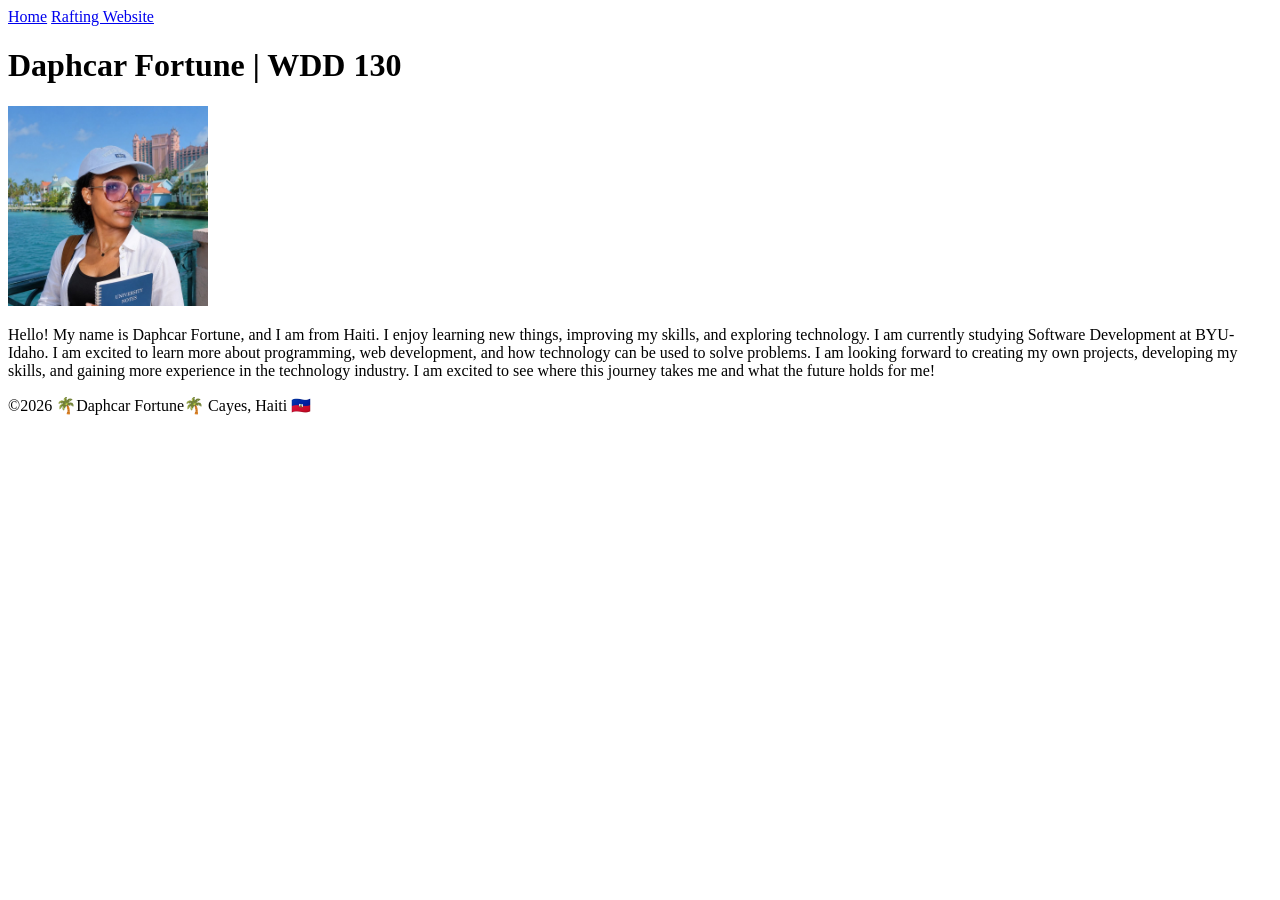
==== index.html @ ebad07b6 "Fix rafting website link" ====
<!DOCTYPE html>
<html lang="en">

<head>
    <meta charset="UTF-8">
    <meta name="viewport" content="width=device-width, initial-scale=1.0">
    <title>Daphcar Fortune | WDD 130</title>
</head>

<body>
    <header>
        <nav>
            <a href="#">Home</a>
            <a href="wwr/">Rafting Website</a>
        </nav>
    </header>
    <main>
        <h1>Daphcar Fortune | WDD 130</h1>
        <img src="images/profile.jpg" alt="Daphcar Fortune Profile Picture" width="200">
        <p>
            Hello! My name is Daphcar Fortune, and I am from Haiti. I enjoy learning new things,
            improving my skills, and exploring technology. I am currently studying Software
            Development at
            BYU-Idaho. I am excited to learn more about programming, web development, and how
            technology can be used
            to solve problems. I am looking forward to creating my own projects, developing my
            skills, and gaining more
            experience in the technology industry. I am excited to see where this journey takes me
            and what the future holds for me!
        </p>
    </main>
    <footer>
        <p>&copy2026 🌴Daphcar Fortune🌴 Cayes, Haiti 🇭🇹</p>
    </footer>

</body>

</html>
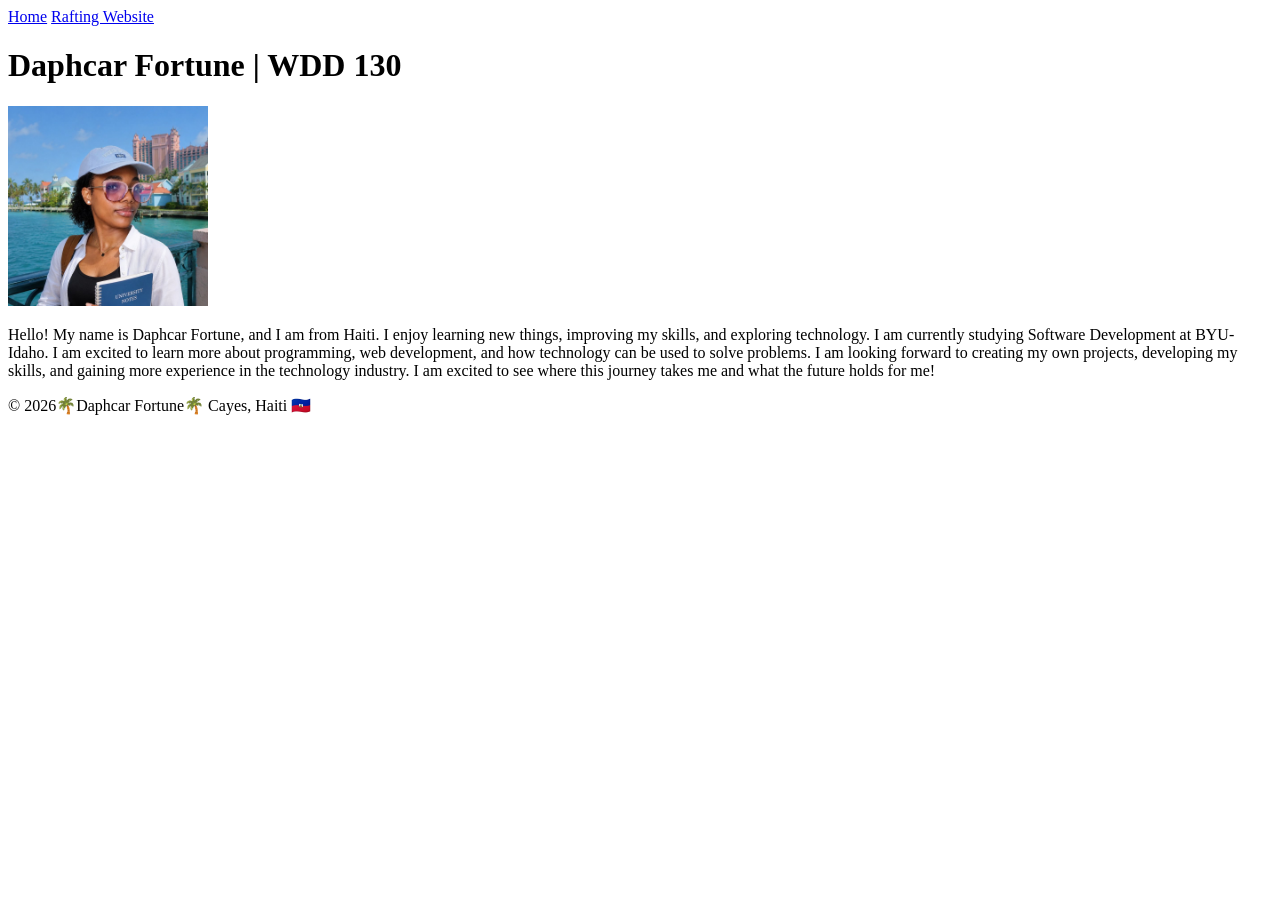
==== commit 43778901: "Fix copyright HTML entity" ====
--- a/index.html
+++ b/index.html
@@ -4,7 +4,7 @@
 <head>
     <meta charset="UTF-8">
     <meta name="viewport" content="width=device-width, initial-scale=1.0">
-    <title>Daphcar Fortune | WDD 130</title>
+    <title>Daphcar Fortune / WDD 130</title>
 </head>
 
 <body>
@@ -30,7 +30,7 @@
         </p>
     </main>
     <footer>
-        <p>&copy2026 🌴Daphcar Fortune🌴 Cayes, Haiti 🇭🇹</p>
+        <p>&copy; 2026🌴Daphcar Fortune🌴 Cayes, Haiti 🇭🇹</p>
     </footer>
 
 </body>
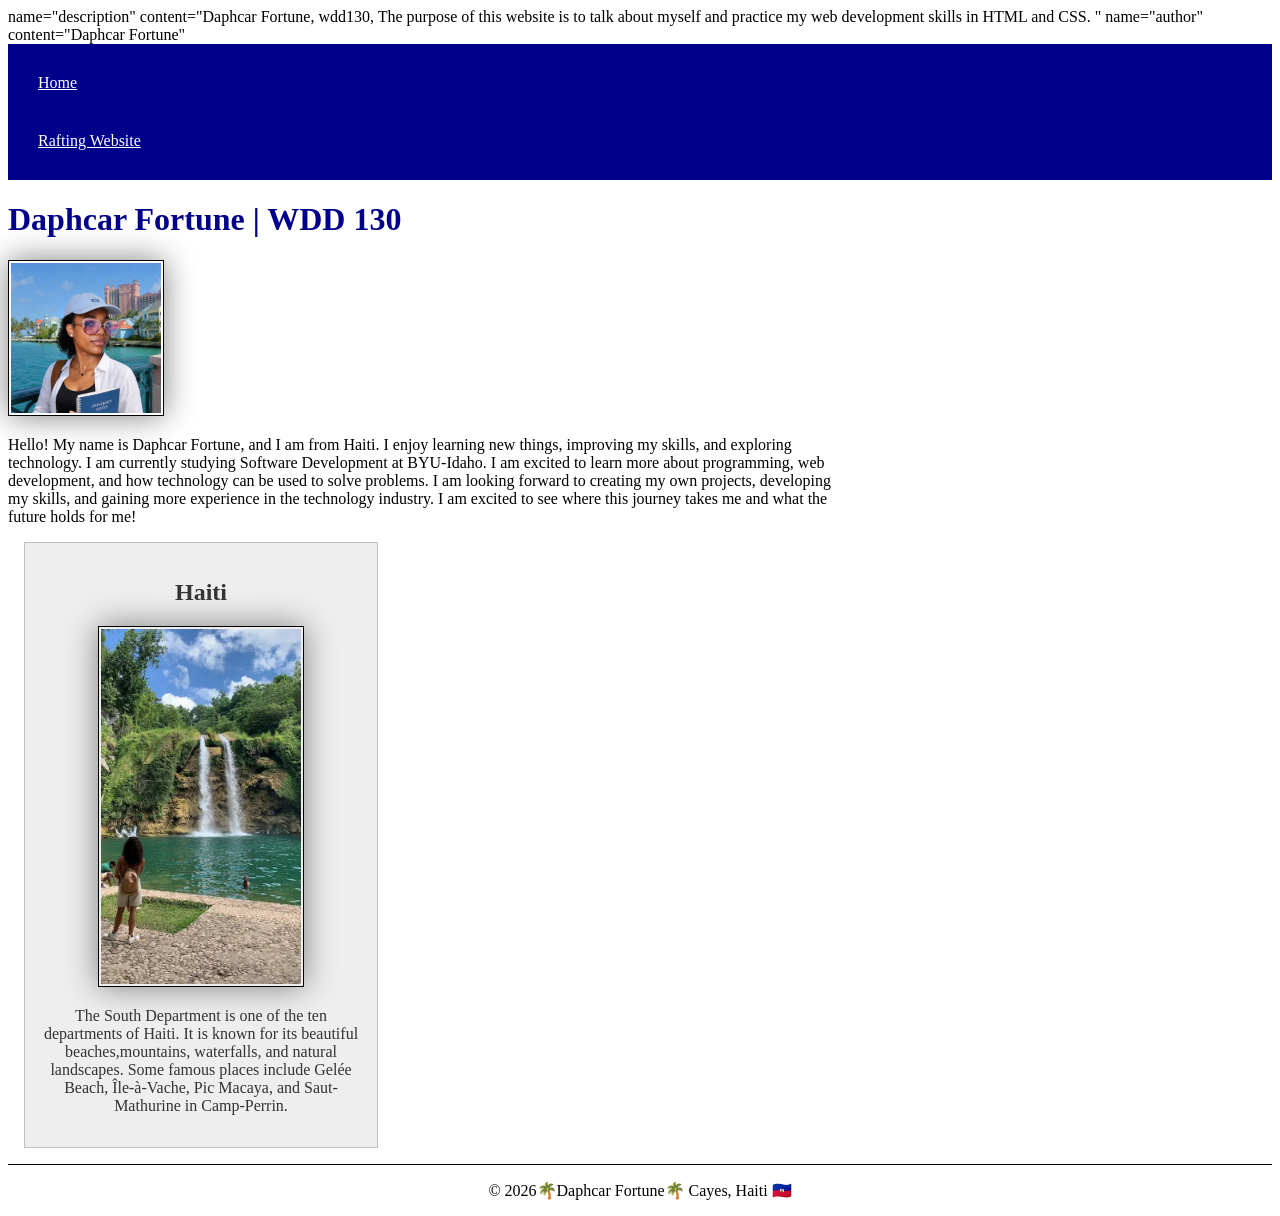
==== commit 4417278a: "Week02 website update" ====
--- a/index.html
+++ b/index.html
@@ -5,6 +5,11 @@
     <meta charset="UTF-8">
     <meta name="viewport" content="width=device-width, initial-scale=1.0">
     <title>Daphcar Fortune / WDD 130</title>
+    <meta> name="description" content="Daphcar Fortune, wdd130, The purpose of this website is to
+    talk about myself and practice my web development skills in HTML
+    and CSS. "
+    <meta> name="author" content="Daphcar Fortune"
+    <link rel="stylesheet" href="styles/styles.css">
 </head>
 
 <body>
@@ -29,6 +34,15 @@
             and what the future holds for me!
         </p>
     </main>
+    <aside>
+        <h2>Haiti</h2>
+        <img src="images/Saut-Mathurine.webp"
+          alt="Picture of Saut-Mathurine in Camp-Perrin, Haiti.">
+        <p>The South Department is one of the ten departments of Haiti.
+            It is known for its beautiful beaches,mountains, waterfalls, and natural landscapes.
+            Some famous places include Gelée Beach, Île-à-Vache,
+            Pic Macaya, and Saut-Mathurine in Camp-Perrin.</p>
+    </aside>
     <footer>
         <p>&copy; 2026🌴Daphcar Fortune🌴 Cayes, Haiti 🇭🇹</p>
     </footer>
--- a/styles/styles.css
+++ b/styles/styles.css
@@ -0,0 +1,62 @@
+nav {
+    background-color: darkblue;
+    padding: 10px;
+}
+
+nav a {
+    color: white;
+    display: block;
+    padding: 20px;
+}
+
+h1 {
+    color: darkblue;
+}
+
+img {
+    width: 150px;
+    height: auto;
+    border: 1px solid black;
+    padding: 2px;
+    box-shadow: 0 0 30px gray;
+}
+
+p {
+    padding: 10px;
+}
+
+main {
+    max-width: 840px;
+}
+
+aside {
+    width: 20rem;
+    margin: 1rem;
+    border: 1px solid rgb(0 0 0 / 0.2)
+        /*1*/
+    ;
+    padding: 1rem;
+    background-color: #eee;
+    color: #333;
+    text-align: center;
+}
+
+aside img {
+    width: 200px;
+    height: auto;
+}
+
+main img {
+    width: 150px;
+    height: auto;
+}
+
+p {
+    padding: 0;
+}
+
+footer {
+    margin-top: 15px;
+    border-top: 1px solid #000;
+    text-align: center;
+}
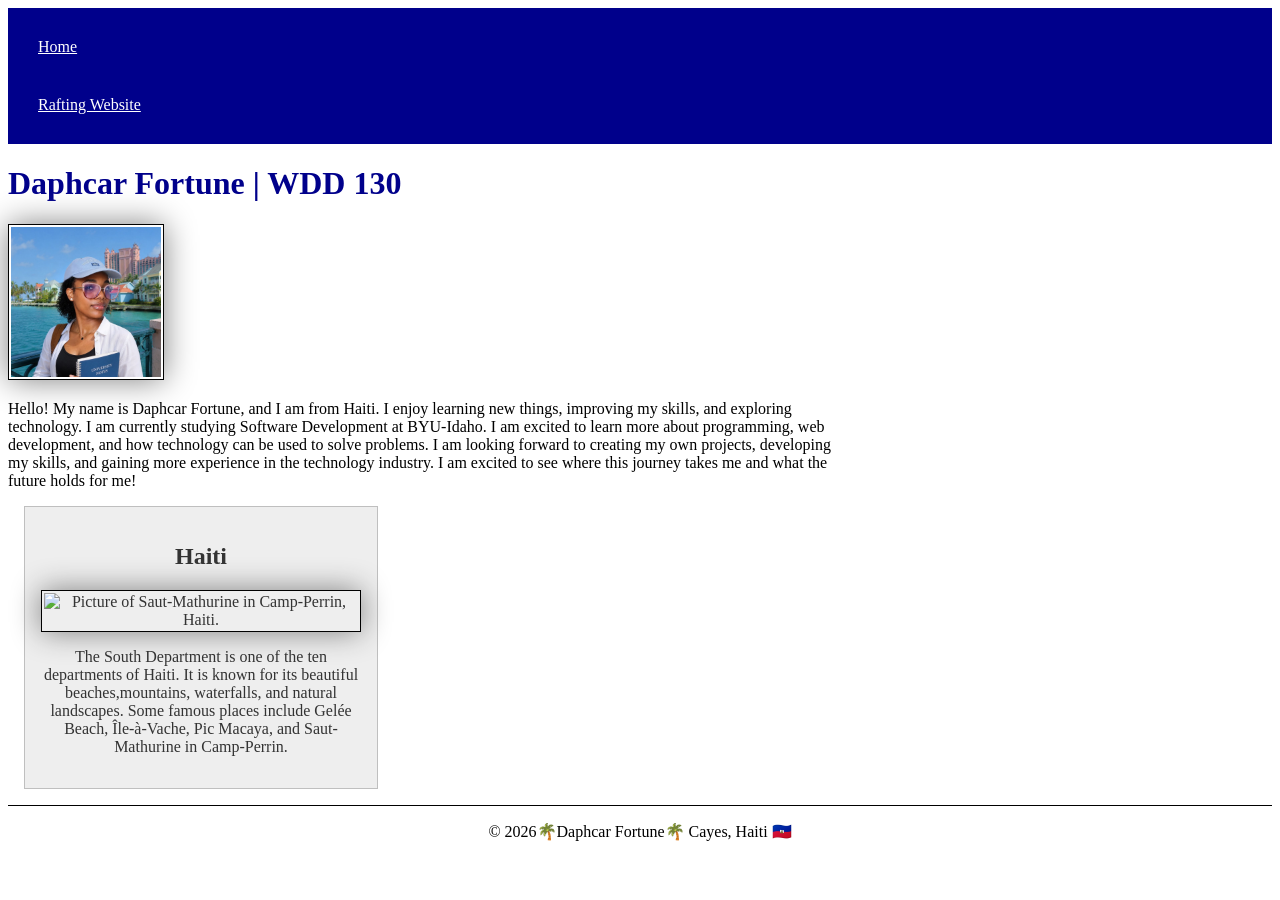
==== commit 2cf99f84: "Week02 website update" ====
--- a/index.html
+++ b/index.html
@@ -5,10 +5,9 @@
     <meta charset="UTF-8">
     <meta name="viewport" content="width=device-width, initial-scale=1.0">
     <title>Daphcar Fortune / WDD 130</title>
-    <meta> name="description" content="Daphcar Fortune, wdd130, The purpose of this website is to
-    talk about myself and practice my web development skills in HTML
-    and CSS. "
-    <meta> name="author" content="Daphcar Fortune"
+    <meta name="description" content="Daphcar Fortune, wdd130, The purpose of this website is to
+    talk about myself and practice my web development skills in HTMLand CSS.">
+    <meta name="author" content="Daphcar Fortune">
     <link rel="stylesheet" href="styles/styles.css">
 </head>
 
@@ -36,7 +35,7 @@
     </main>
     <aside>
         <h2>Haiti</h2>
-        <img src="images/Saut-Mathurine.webp"
+        <img src="images/saut-mathurine.webp"
           alt="Picture of Saut-Mathurine in Camp-Perrin, Haiti.">
         <p>The South Department is one of the ten departments of Haiti.
             It is known for its beautiful beaches,mountains, waterfalls, and natural landscapes.
--- a/styles/styles.css
+++ b/styles/styles.css
@@ -19,10 +19,6 @@
     border: 1px solid black;
     padding: 2px;
     box-shadow: 0 0 30px gray;
-}
-
-p {
-    padding: 10px;
 }
 
 main {
@@ -49,6 +45,8 @@
 main img {
     width: 150px;
     height: auto;
+    border: 1px solid #000;
+    box-shadow: 0 0 30px gray;
 }
 
 p {
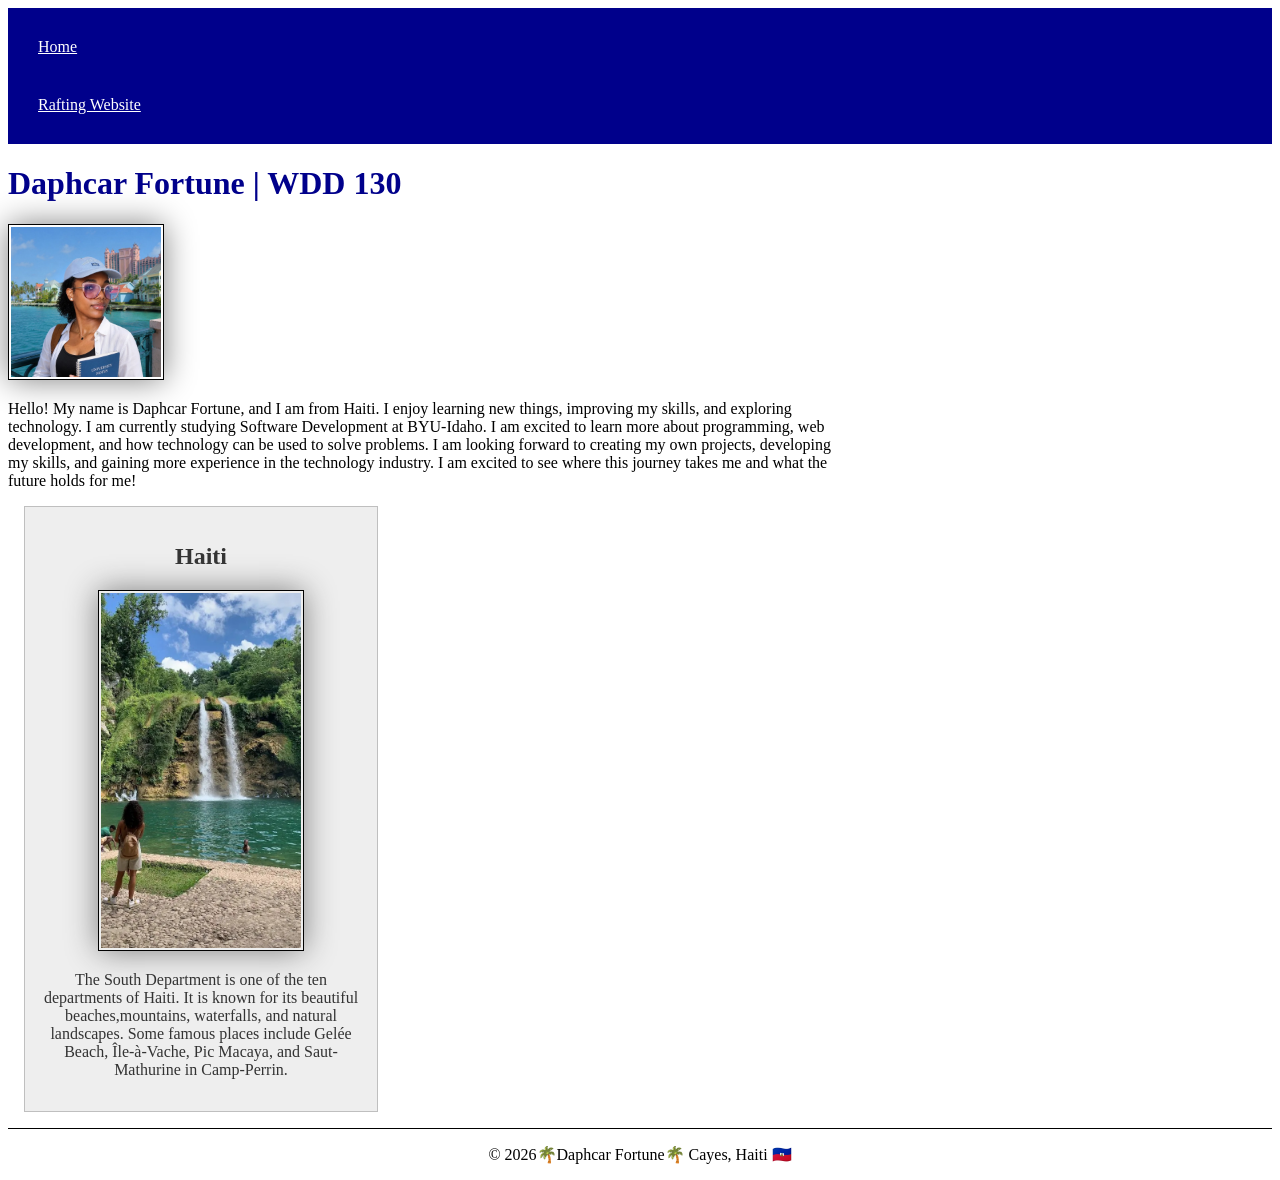
==== commit c426d793: "Update image" ====
--- a/index.html
+++ b/index.html
@@ -35,8 +35,7 @@
     </main>
     <aside>
         <h2>Haiti</h2>
-        <img src="images/saut-mathurine.webp"
-          alt="Picture of Saut-Mathurine in Camp-Perrin, Haiti.">
+        <img src="images/saut-mathurine.jpg" alt="Picture of Saut-Mathurine in Camp-Perrin, Haiti.">
         <p>The South Department is one of the ten departments of Haiti.
             It is known for its beautiful beaches,mountains, waterfalls, and natural landscapes.
             Some famous places include Gelée Beach, Île-à-Vache,
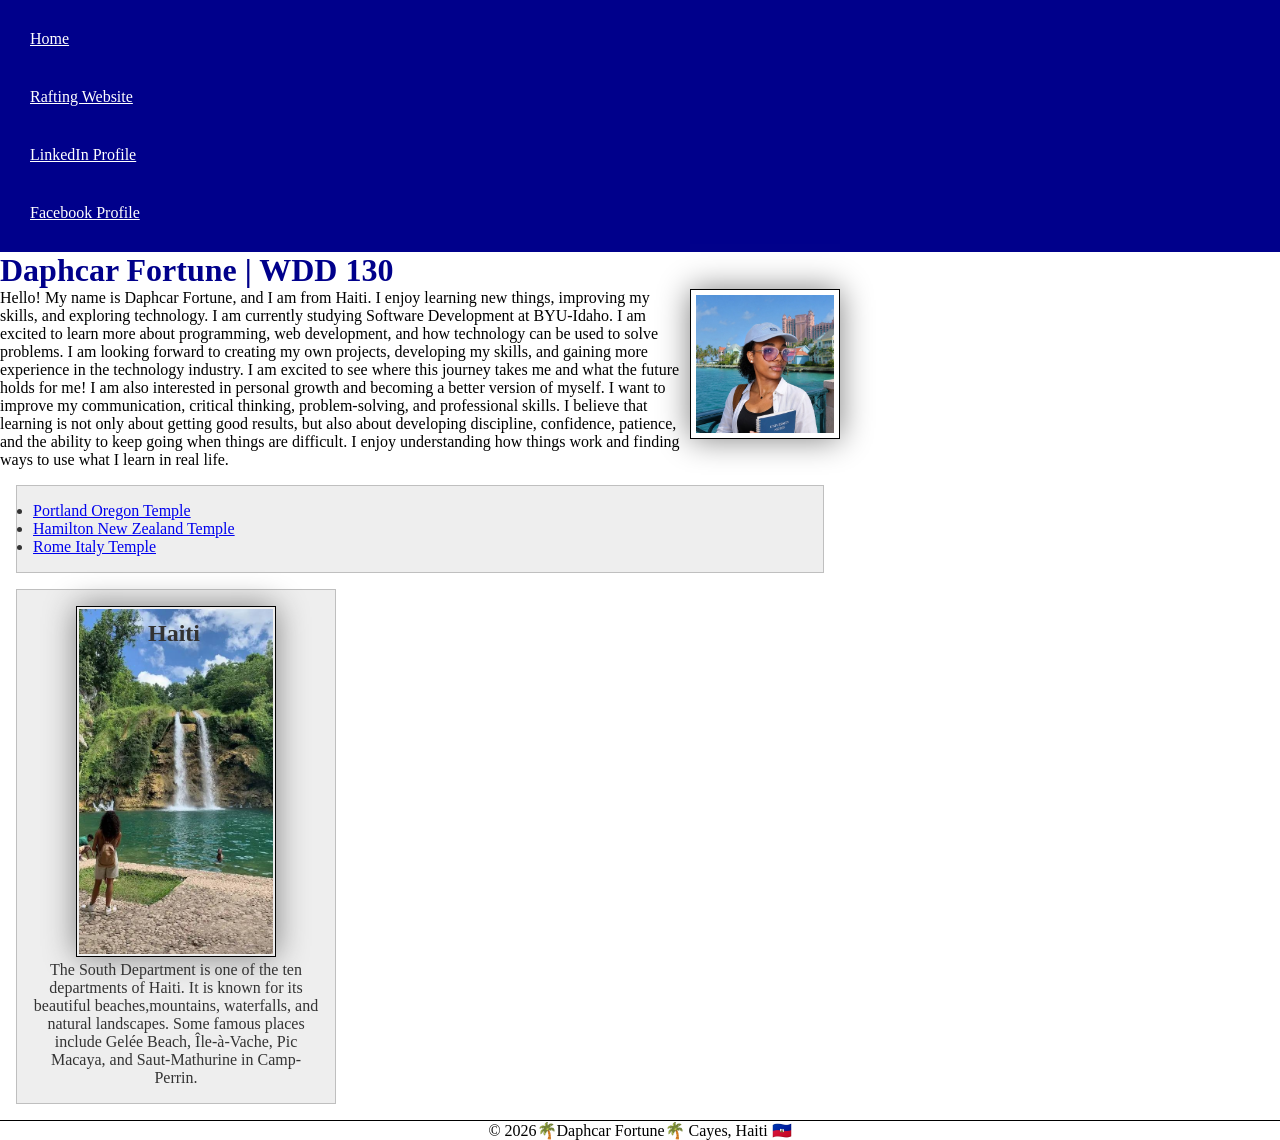
==== commit a607346b: "Week 3 code along activity" ====
--- a/index.html
+++ b/index.html
@@ -16,6 +16,8 @@
         <nav>
             <a href="#">Home</a>
             <a href="wwr/">Rafting Website</a>
+            <a href="https://www.linkedin.com/feed/">LinkedIn Profile</a>
+            <a href="https://facebook.com">Facebook Profile</a>
         </nav>
     </header>
     <main>
@@ -31,9 +33,32 @@
             skills, and gaining more
             experience in the technology industry. I am excited to see where this journey takes me
             and what the future holds for me!
+            I am also interested in personal growth and becoming a better version of myself. I want
+            to improve
+            my communication, critical thinking, problem-solving, and professional skills. I believe
+            that
+            learning is not only about getting good results, but also about developing discipline,
+            confidence,
+            patience, and the ability to keep going when things are difficult. I enjoy understanding
+            how things
+            work and finding ways to use what I learn in real life.
         </p>
+        <ul class="box">
+            <li>
+                <a href="https://www.churchofjesuschrist.org/temples/details/portland-oregon-temple?lang=eng"
+                  target="_blank"> Portland Oregon Temple</a>
+            </li>
+            <li>
+                <a href="https://www.churchofjesuschrist.org/temples/details/hamilton-new-zealand-temple?lang=eng"
+                  target="_blank">Hamilton New Zealand Temple</a>
+            </li>
+            <li>
+                <a href="https://www.churchofjesuschrist.org/temples/details/rome-italy-temple?lang=eng"
+                  target="_blank">Rome Italy Temple</a>
+            </li>
+        </ul>
     </main>
-    <aside>
+    <aside class="box">
         <h2>Haiti</h2>
         <img src="images/saut-mathurine.jpg" alt="Picture of Saut-Mathurine in Camp-Perrin, Haiti.">
         <p>The South Department is one of the ten departments of Haiti.
--- a/styles/styles.css
+++ b/styles/styles.css
@@ -1,24 +1,38 @@
+* {
+    margin: 0;
+    padding: 0;
+    box-sizing: border-box;
+}
+
+:root {
+    --primary-color: darkblue;
+    --secondary-color: white;
+    --border-color: #000;
+    --shadow-color: gray;
+    --image-width: 150px;
+}
+
 nav {
-    background-color: darkblue;
+    background-color: var(--primary-color);
     padding: 10px;
 }
 
 nav a {
-    color: white;
+    color: var(--secondary-color);
     display: block;
     padding: 20px;
 }
 
 h1 {
-    color: darkblue;
+    color: var(--primary-color);
 }
 
 img {
-    width: 150px;
+    width: var(--image-width);
     height: auto;
-    border: 1px solid black;
+    border: 1px solid var(--border-color);
     padding: 2px;
-    box-shadow: 0 0 30px gray;
+    box-shadow: 0 0 30px var(--shadow-color);
 }
 
 main {
@@ -27,14 +41,14 @@
 
 aside {
     width: 20rem;
-    margin: 1rem;
-    border: 1px solid rgb(0 0 0 / 0.2)
-        /*1*/
-    ;
-    padding: 1rem;
-    background-color: #eee;
-    color: #333;
     text-align: center;
+    position: relative;
+}
+
+aside h2 {
+    position: absolute;
+    top: 30px;
+    left: 131px;
 }
 
 aside img {
@@ -43,10 +57,12 @@
 }
 
 main img {
-    width: 150px;
+    width: var(--image-width);
     height: auto;
-    border: 1px solid #000;
-    box-shadow: 0 0 30px gray;
+    border: 1px solid var(--border-color);
+    box-shadow: 0 0 30px var(--shadow-color);
+    padding: 5px;
+    float: right;
 }
 
 p {
@@ -55,6 +71,16 @@
 
 footer {
     margin-top: 15px;
-    border-top: 1px solid #000;
+    border-top: 1px solid var(--border-color);
     text-align: center;
+}
+
+/* Class Selectors */
+.box {
+    margin: 1rem;
+    border: 1px solid rgb(0 0 0 / 0.2);
+    padding: 1rem;
+    background-color: #eee;
+    color: #333;
+
 }
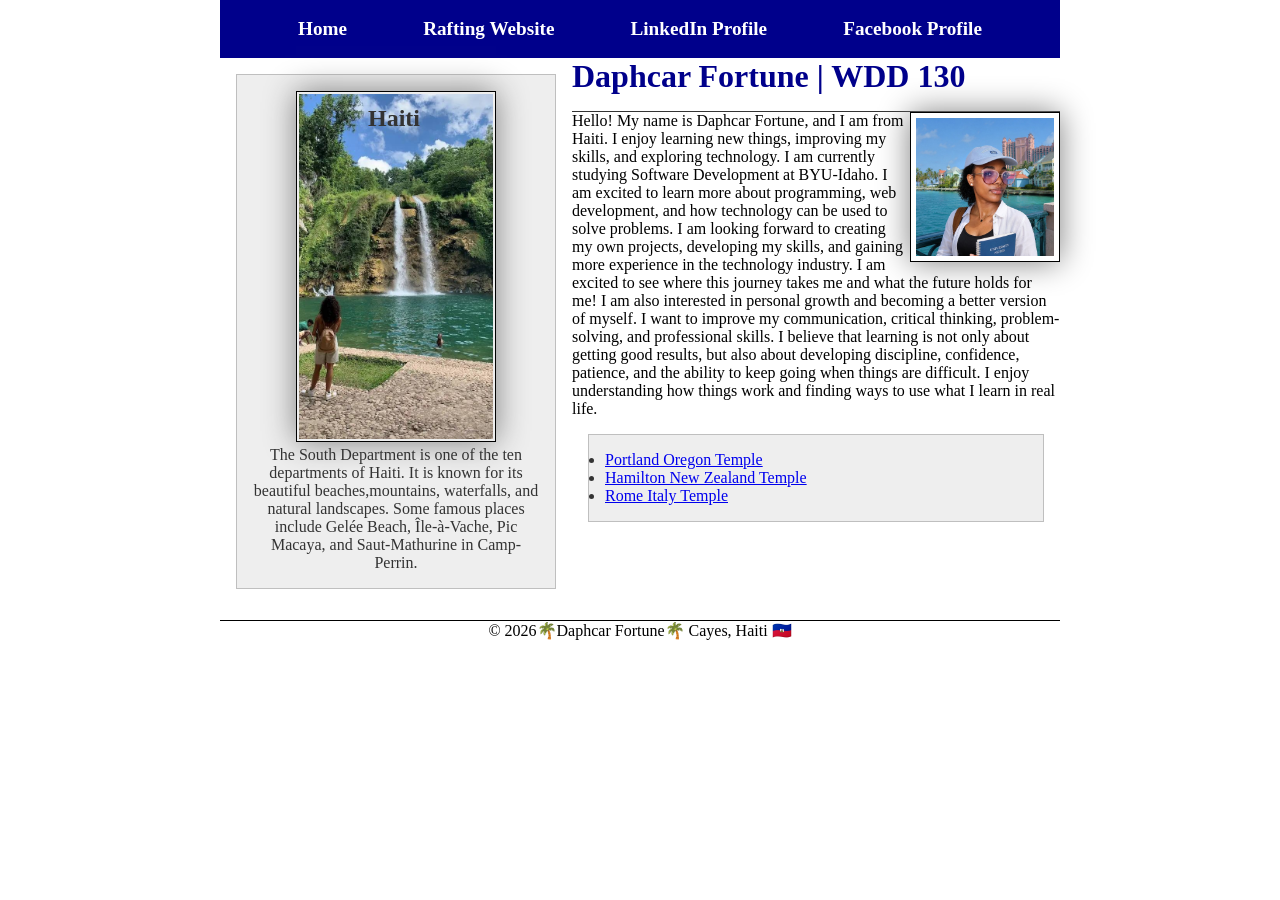
==== commit 9d63a1c1: "Week 4 code along activity" ====
--- a/index.html
+++ b/index.html
@@ -20,52 +20,60 @@
             <a href="https://facebook.com">Facebook Profile</a>
         </nav>
     </header>
-    <main>
-        <h1>Daphcar Fortune | WDD 130</h1>
-        <img src="images/profile.jpg" alt="Daphcar Fortune Profile Picture" width="200">
-        <p>
-            Hello! My name is Daphcar Fortune, and I am from Haiti. I enjoy learning new things,
-            improving my skills, and exploring technology. I am currently studying Software
-            Development at
-            BYU-Idaho. I am excited to learn more about programming, web development, and how
-            technology can be used
-            to solve problems. I am looking forward to creating my own projects, developing my
-            skills, and gaining more
-            experience in the technology industry. I am excited to see where this journey takes me
-            and what the future holds for me!
-            I am also interested in personal growth and becoming a better version of myself. I want
-            to improve
-            my communication, critical thinking, problem-solving, and professional skills. I believe
-            that
-            learning is not only about getting good results, but also about developing discipline,
-            confidence,
-            patience, and the ability to keep going when things are difficult. I enjoy understanding
-            how things
-            work and finding ways to use what I learn in real life.
-        </p>
-        <ul class="box">
-            <li>
-                <a href="https://www.churchofjesuschrist.org/temples/details/portland-oregon-temple?lang=eng"
-                  target="_blank"> Portland Oregon Temple</a>
-            </li>
-            <li>
-                <a href="https://www.churchofjesuschrist.org/temples/details/hamilton-new-zealand-temple?lang=eng"
-                  target="_blank">Hamilton New Zealand Temple</a>
-            </li>
-            <li>
-                <a href="https://www.churchofjesuschrist.org/temples/details/rome-italy-temple?lang=eng"
-                  target="_blank">Rome Italy Temple</a>
-            </li>
-        </ul>
-    </main>
-    <aside class="box">
-        <h2>Haiti</h2>
-        <img src="images/saut-mathurine.jpg" alt="Picture of Saut-Mathurine in Camp-Perrin, Haiti.">
-        <p>The South Department is one of the ten departments of Haiti.
-            It is known for its beautiful beaches,mountains, waterfalls, and natural landscapes.
-            Some famous places include Gelée Beach, Île-à-Vache,
-            Pic Macaya, and Saut-Mathurine in Camp-Perrin.</p>
-    </aside>
+    <div class="grid">
+        <main>
+            <h1>Daphcar Fortune | WDD 130</h1>
+            <img src="images/profile.jpg" alt="Daphcar Fortune Profile Picture" width="200">
+            <p>
+                Hello! My name is Daphcar Fortune, and I am from Haiti. I enjoy learning new things,
+                improving my skills, and exploring technology. I am currently studying Software
+                Development at
+                BYU-Idaho. I am excited to learn more about programming, web development, and how
+                technology can be used
+                to solve problems. I am looking forward to creating my own projects, developing my
+                skills, and gaining more
+                experience in the technology industry. I am excited to see where this journey takes
+                me
+                and what the future holds for me!
+                I am also interested in personal growth and becoming a better version of myself. I
+                want
+                to improve
+                my communication, critical thinking, problem-solving, and professional skills. I
+                believe
+                that
+                learning is not only about getting good results, but also about developing
+                discipline,
+                confidence,
+                patience, and the ability to keep going when things are difficult. I enjoy
+                understanding
+                how things
+                work and finding ways to use what I learn in real life.
+            </p>
+            <ul class="box">
+                <li>
+                    <a href="https://www.churchofjesuschrist.org/temples/details/portland-oregon-temple?lang=eng"
+                      target="_blank"> Portland Oregon Temple</a>
+                </li>
+                <li>
+                    <a href="https://www.churchofjesuschrist.org/temples/details/hamilton-new-zealand-temple?lang=eng"
+                      target="_blank">Hamilton New Zealand Temple</a>
+                </li>
+                <li>
+                    <a href="https://www.churchofjesuschrist.org/temples/details/rome-italy-temple?lang=eng"
+                      target="_blank">Rome Italy Temple</a>
+                </li>
+            </ul>
+        </main>
+        <aside class="box">
+            <h2>Haiti</h2>
+            <img src="images/saut-mathurine.jpg"
+              alt="Picture of Saut-Mathurine in Camp-Perrin, Haiti.">
+            <p>The South Department is one of the ten departments of Haiti.
+                It is known for its beautiful beaches,mountains, waterfalls, and natural landscapes.
+                Some famous places include Gelée Beach, Île-à-Vache,
+                Pic Macaya, and Saut-Mathurine in Camp-Perrin.</p>
+        </aside>
+    </div>
     <footer>
         <p>&copy; 2026🌴Daphcar Fortune🌴 Cayes, Haiti 🇭🇹</p>
     </footer>
--- a/styles/styles.css
+++ b/styles/styles.css
@@ -15,16 +15,38 @@
 nav {
     background-color: var(--primary-color);
     padding: 10px;
+    display: flex;
+    justify-content: space-evenly;
+    align-items: center;
 }
 
 nav a {
     color: var(--secondary-color);
     display: block;
     padding: 20px;
+    text-decoration: none;
+    padding: 0.5rem;
+    font-size: 1.2rem;
+    font-weight: 700;
+}
+
+header,
+footer,
+.grid {
+    max-width: 840px;
+    margin: 0 auto;
+}
+
+.grid {
+    display: grid;
+    grid-template-columns: 1fr 2fr;
 }
 
 h1 {
     color: var(--primary-color);
+    border-bottom: 1px solid #333;
+    padding-bottom: 1rem;
+    margin-bottom: 1re;
 }
 
 img {
@@ -35,14 +57,16 @@
     box-shadow: 0 0 30px var(--shadow-color);
 }
 
-main {
-    max-width: 840px;
+header main {
+    padding: 10px;
 }
 
 aside {
     width: 20rem;
     text-align: center;
     position: relative;
+    grid-column: 1;
+    grid-row: 1;
 }
 
 aside h2 {
